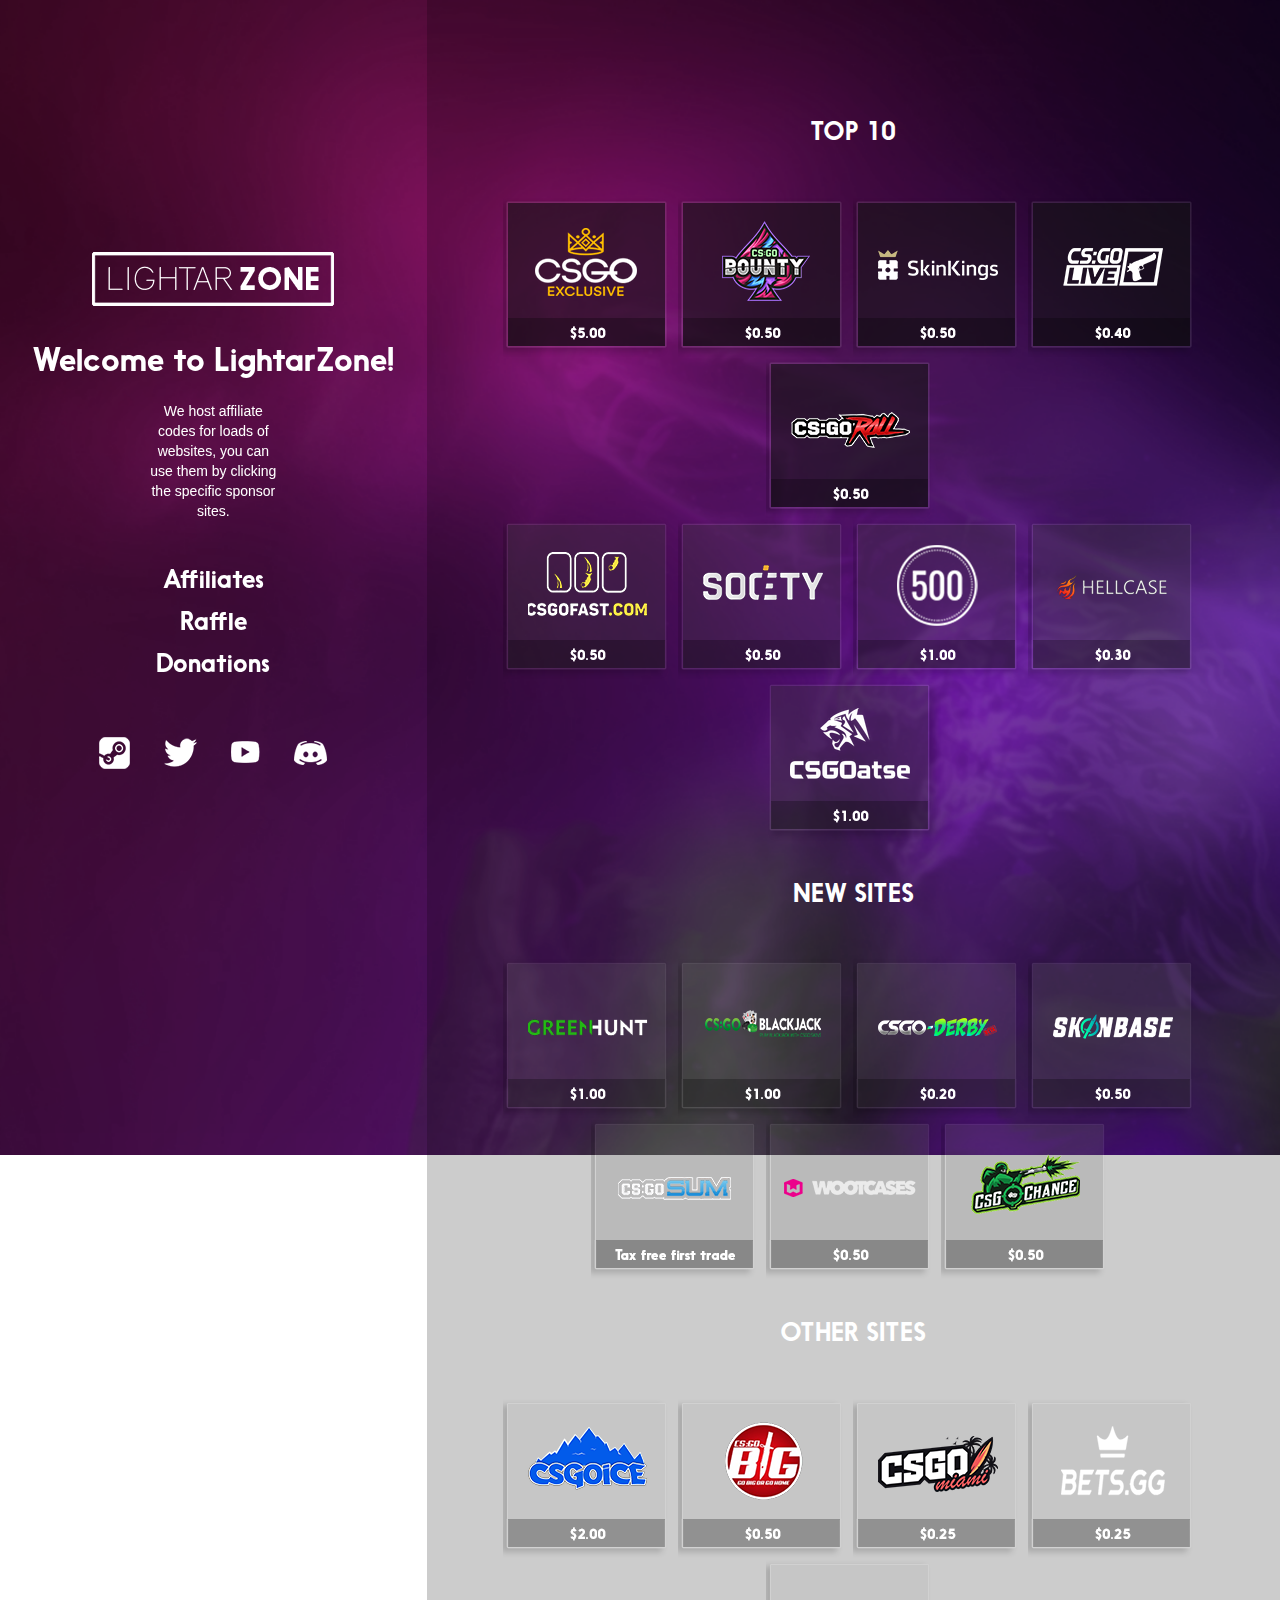
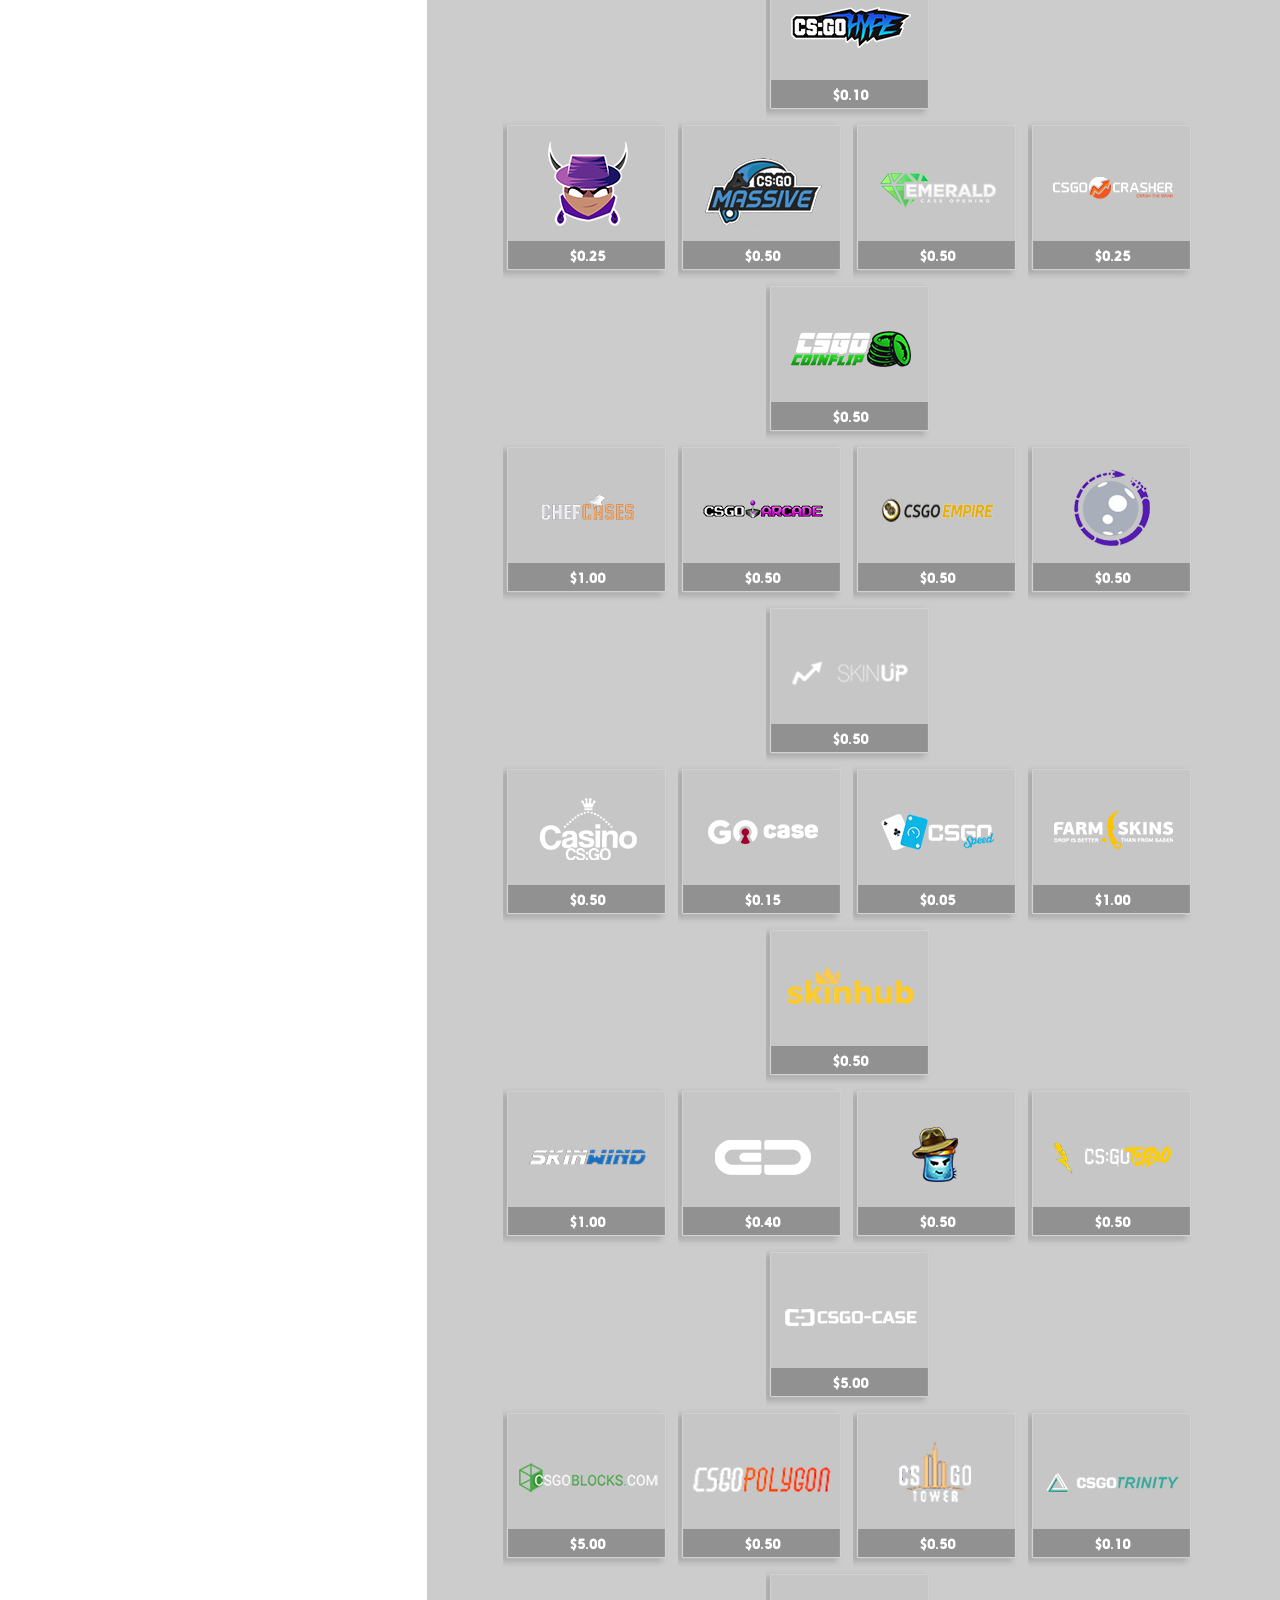
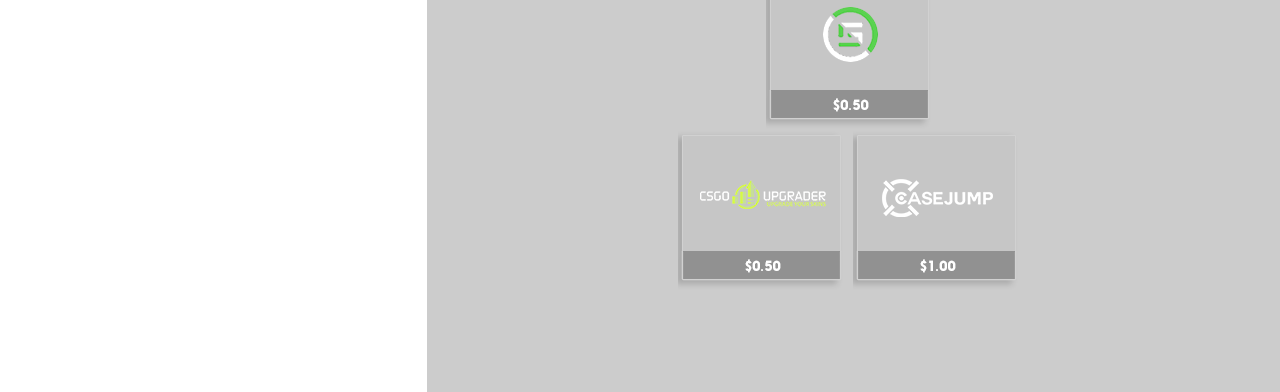
==== index.html @ a2f4c94c "Lightar Site" ====
<!DOCTYPE html>
<html lang="en">

<head>

    <meta charset="utf-8">
    <meta http-equiv="X-UA-Compatible" content="IE=edge">
    <meta name="viewport" content="width=device-width, initial-scale=1">
    <meta name="description" content="">
    <meta name="author" content="">

    <title>LightarZone | CS:GO Affiliate Codes</title>

    <!-- Bootstrap Core CSS -->
    <link href="css/bootstrap.min.css" rel="stylesheet">
    <link rel="icon" href="img/fav.ico" type="image/x-icon"/>

    <!-- Custom CSS -->
    <link href="css/stylish-portfolio.css" rel="stylesheet">
    <link href="css/hover.css" rel="stylesheet" media="all">

    <!-- Custom Fonts -->
    <link href="font-awesome/css/font-awesome.min.css" rel="stylesheet" type="text/css">
    <link href="https://fonts.googleapis.com/css?family=Source+Sans+Pro:300,400,700,300italic,400italic,700italic" rel="stylesheet" type="text/css">

    <!-- HTML5 Shim and Respond.js IE8 support of HTML5 elements and media queries -->
    <!-- WARNING: Respond.js doesn't work if you view the page via file:// -->
    <!--[if lt IE 9]>
        <script src="https://oss.maxcdn.com/libs/html5shiv/3.7.0/html5shiv.js"></script>
        <script src="https://oss.maxcdn.com/libs/respond.js/1.4.2/respond.min.js"></script>
    <![endif]-->

</head>

<body>
    <!-- Header -->
    
<header>
        <div class="fader">
                <div class="col-md-4 ez2">
                    <div class="fixedbody">
                        <img src="img/lzone.png" class="hvr-float-shadow">
                        <br><br>
                        <h1>Welcome to LightarZone!</h1>
                        <p>We host affiliate codes for loads of websites, you can use them by clicking the specific sponsor sites.</p>
                        <br>
                        <ul class="link" href="">
                            <li><a href="index.html" class="hvr-bounce-in">Affiliates</a></li>
                            <li><a href="raffles.html" class="hvr-bounce-in">Raffle</a></li>
                            <li><a href="#" class="hvr-bounce-in">Donations</a></li>
                            
                        </ul>
                        <br><br>
                        <a href="https://steamcommunity.com/groups/Lightar" class="hvr-bounce-in">
                        <img src="img/steam.png">
                        </a>
                        <a href="https://twitter.com/LightarYT" class="hvr-bounce-in">
                        <img src="img/twitter.png">
                        </a>
                        <a href="https://www.youtube.com/lightar" class="hvr-bounce-in">
                        <img src="img/youtube.png">
                        </a>
                        <a href="https://discord.gg/U7PGrKw" class="hvr-bounce-in">
                        <img src="img/discord.png">
                        </a>
                    </div>
                </div>
        </div>
        <div class="fader2">
                <div class="col-md-8 ez">
                    <h1>TOP 10</h1>
                    <br><br>
                    <a href="https://www.csgoexclusive.com/" class="hvr-grow">
                        <img src="img/ten_1.png">
                    </a>
                    <a href="http://csgobounty.com/" class="hvr-grow">
                        <img src="img/ten_2.png">
                    </a>
                    <a href="https://skinkings.com/#/" class="hvr-grow">
                        <img src="img/ten_3.png">
                    </a>
                    <a href="https://www.csgolive.com/home" class="hvr-grow">
                        <img src="img/ten_4.png">
                    </a>
                    <a href="https://www.csgolive.com/home" class="hvr-grow">
                        <img src="img/ten_5.png">
                    </a>
                    <br>
                    <a href="https://csgofast.com/" class="hvr-grow">
                        <img src="img/ten_6.png">
                    </a>
                    <a href="https://society.gg/#/wheel" class="hvr-grow">
                        <img src="img/ten_7.png">
                    </a>
                    <a href="https://csgo500.com/" class="hvr-grow">
                        <img src="img/ten_8.png">
                    </a>
                    <a href="https://hellcase.com/" class="hvr-grow">
                        <img src="img/ten_9.png">
                    </a>
                    <a href="https://csgoatse.com/" class="hvr-grow">
                        <img src="img/ten_10.png">
                    </a>
                    <br><br>
                    <h1>NEW SITES</h1>
                    <br><br>
                    <a href="https://www.greenhunt.gg/" class="hvr-grow">
                        <img src="img/new_1.png">
                    </a>
                    <a href="https://csgoblackjack.com/" class="hvr-grow">
                        <img src="img/new_2.png">
                    </a>
                    <a href="https://csgo-derby.com/" class="hvr-grow">
                        <img src="img/new_3.png">
                    </a>
                    <a href="https://skinbase.gg/#/" class="hvr-grow">
                        <img src="img/new_4.png">
                    </a>
                    <br>
                    <a href="https://www.csgosum.com/" class="hvr-grow">
                        <img src="img/new_5.png">
                    </a>
                    <a href="https://wootcases.com" class="hvr-grow">
                        <img src="img/new_6.png">
                    </a>
                    <a href="https://csgochance.com/" class="hvr-grow">
                        <img src="img/new_7.png">
                    </a>
                    <br><br>
                    <h1>OTHER SITES</h1>
                    <br><br>
                    <a href="https://csgoice.com/" class="hvr-grow">
                        <img src="img/other_1.png">
                    </a>
                    <a href="https://csgobig.com/#/coinflip/listings" class="hvr-grow">
                        <img src="img/other_2.png">
                    </a>
                    <a href="" class="hvr-grow">
                        <img src="img/other_3.png">
                    </a>
                    <a href="" class="hvr-grow">
                        <img src="img/other_4.png">
                    </a>
                    <a href="" class="hvr-grow">
                        <img src="img/other_5.png">
                    </a>
                    <br>
                    <a href="" class="hvr-grow">
                        <img src="img/other_6.png">
                    </a>
                    <a href="" class="hvr-grow">
                        <img src="img/other_7.png">
                    </a>
                    <a href="" class="hvr-grow">
                        <img src="img/other_8.png">
                    </a>
                    <a href="" class="hvr-grow">
                        <img src="img/other_9.png">
                    </a>
                    <a href="" class="hvr-grow">
                        <img src="img/other_10.png">
                    </a>
                    <br>
                    <a href="" class="hvr-grow">
                        <img src="img/other_11.png">
                    </a>
                    <a href="" class="hvr-grow">
                        <img src="img/other_12.png">
                    </a>
                    <a href="" class="hvr-grow">
                        <img src="img/other_13.png">
                    </a>
                    <a href="" class="hvr-grow">
                        <img src="img/other_14.png">
                    </a>
                    <a href="" class="hvr-grow">
                        <img src="img/other_15.png">
                    </a>
                    <br>
                    <a href="" class="hvr-grow">
                        <img src="img/other_16.png">
                    </a>
                    <a href="" class="hvr-grow">
                        <img src="img/other_17.png">
                    </a>
                    <a href="" class="hvr-grow">
                        <img src="img/other_18.png">
                    </a>
                    <a href="" class="hvr-grow">
                        <img src="img/other_19.png">
                    </a>
                    <a href="" class="hvr-grow">
                        <img src="img/other_20.png">
                    </a>
                    <br>
                    <a href="" class="hvr-grow">
                        <img src="img/other_21.png">
                    </a>
                    <a href="" class="hvr-grow">
                        <img src="img/other_22.png">
                    </a>
                    <a href="" class="hvr-grow">
                        <img src="img/other_23.png">
                    </a>
                    <a href="" class="hvr-grow">
                        <img src="img/other_24.png">
                    </a>
                    <a href="" class="hvr-grow">
                        <img src="img/other_25.png">
                    </a>
                    <br>
                    <a href="" class="hvr-grow">
                        <img src="img/other_26.png">
                    </a>
                    <a href="" class="hvr-grow">
                        <img src="img/other_27.png">
                    </a>
                    <a href="" class="hvr-grow">
                        <img src="img/other_28.png">
                    </a>
                    <a href="" class="hvr-grow">
                        <img src="img/other_29.png">
                    </a>
                    <a href="" class="hvr-grow">
                        <img src="img/other_30.png">
                    </a>
                    <br>
                    <a href="" class="hvr-grow">
                        <img src="img/other_31.png">
                    </a>
                    <a href="" class="hvr-grow">
                        <img src="img/other_32.png">
                    </a>
                </div>
        </div>
            
    </header>
    
    <!-- jQuery -->
    <script src="js/jquery.js"></script>

    <!-- Bootstrap Core JavaScript -->
    <script src="js/bootstrap.min.js"></script>

    <!-- Custom Theme JavaScript -->
    <script>
    // Closes the sidebar menu
    $("#menu-close").click(function(e) {
        e.preventDefault();
        $("#sidebar-wrapper").toggleClass("active");
    });
    // Opens the sidebar menu
    $("#menu-toggle").click(function(e) {
        e.preventDefault();
        $("#sidebar-wrapper").toggleClass("active");
    });
    // Scrolls to the selected menu item on the page
    $(function() {
        $('a[href*=#]:not([href=#],[data-toggle],[data-target],[data-slide])').click(function() {
            if (location.pathname.replace(/^\//, '') == this.pathname.replace(/^\//, '') || location.hostname == this.hostname) {
                var target = $(this.hash);
                target = target.length ? target : $('[name=' + this.hash.slice(1) + ']');
                if (target.length) {
                    $('html,body').animate({
                        scrollTop: target.offset().top
                    }, 1000);
                    return false;
                }
            }
        });
    });
    //#to-top button appears after scrolling
    var fixed = false;
    $(document).scroll(function() {
        if ($(this).scrollTop() > 250) {
            if (!fixed) {
                fixed = true;
                // $('#to-top').css({position:'fixed', display:'block'});
                $('#to-top').show("slow", function() {
                    $('#to-top').css({
                        position: 'fixed',
                        display: 'block'
                    });
                });
            }
        } else {
            if (fixed) {
                fixed = false;
                $('#to-top').hide("slow", function() {
                    $('#to-top').css({
                        display: 'none'
                    });
                });
            }
        }
    });
    // Disable Google Maps scrolling
    // See http://stackoverflow.com/a/25904582/1607849
    // Disable scroll zooming and bind back the click event
    var onMapMouseleaveHandler = function(event) {
        var that = $(this);
        that.on('click', onMapClickHandler);
        that.off('mouseleave', onMapMouseleaveHandler);
        that.find('iframe').css("pointer-events", "none");
    }
    var onMapClickHandler = function(event) {
            var that = $(this);
            // Disable the click handler until the user leaves the map area
            that.off('click', onMapClickHandler);
            // Enable scrolling zoom
            that.find('iframe').css("pointer-events", "auto");
            // Handle the mouse leave event
            that.on('mouseleave', onMapMouseleaveHandler);
        }
        // Enable map zooming with mouse scroll when the user clicks the map
    $('.map').on('click', onMapClickHandler);
    </script>

    </body>

</html>
---- css/stylish-portfolio.css ----
@font-face {
    font-family: Nanami;
    src: url("Nanami.otf") format("opentype");
}

/* Global Styles */

html,
body {
    width: 100%;
    height: 100%;
    background-color: #7b111b;
    background: url(../img/bg2.png) no-repeat center center fixed;
    -webkit-background-size: cover;
    -moz-background-size: cover;
    background-size: cover;
    -o-background-size: cover;
}

body {
    
}

.text-vertical-center {
    display: table-cell;
    text-align: center;
    vertical-align: middle;
}

.text-vertical-center h1 {
    margin: 0;
    padding: 0;
    font-size: 4.5em;
    font-weight: 700;
}

/* Custom Button Styles */

.btn-dark {
  font-family: Nanami;
  color: #ffffff;
  font-size: 23px;
  background-color: #0e4470;
  padding: 13px 40px 13px 40px;
  text-decoration: none;
    float: left;
    margin-top: 10px;
    text-decoration: none;
}

.btn-dark:hover,
.btn-dark:focus,
.btn-dark:active {
    color: #fff;
    background-color: rgba(0,0,0,0.2);
    text-decoration: none;
}

.btn-light {
    font-family: Nanami;
  color: #ffffff;
  font-size: 23px;
  background-color: darkslategrey;
  padding: 13px 40px 13px 40px;
  text-decoration: none;
}

.btn-light:hover,
.btn-light:focus,
.btn-light:active {
    color: #333;
    background-color: rgba(255,255,255,0.8);
}

/* Custom Horizontal Rule */

hr.small {
    max-width: 100px;
}

/* Header */

header {
    display: table;
    position: relative;
    width: 100%;
    height: 100%;
    background: url(../img/bg.png) no-repeat center center fixed;
    -webkit-background-size: cover;
    -moz-background-size: cover;
    background-size: cover;
    -o-background-size: cover;
    -webkit-animation: fadein 4s; /* Safari, Chrome and Opera > 12.1 */
       -moz-animation: fadein 4s; /* Firefox < 16 */
        -ms-animation: fadein 4s; /* Internet Explorer */
         -o-animation: fadein 4s; /* Opera < 12.1 */
            animation: fadein 4s;
}

.header {
    display: table;
    position: relative;
    width: 100%;
    height: 100%;
    background: url(../img/bg4.png) no-repeat center center fixed;
    -webkit-background-size: cover;
    -moz-background-size: cover;
    background-size: cover;
    -o-background-size: cover;
    -webkit-animation: fadein 4s; /* Safari, Chrome and Opera > 12.1 */
       -moz-animation: fadein 4s; /* Firefox < 16 */
        -ms-animation: fadein 4s; /* Internet Explorer */
         -o-animation: fadein 4s; /* Opera < 12.1 */
            animation: fadein 4s;
}

/* Ians Additions */

.ez {
    height: 100%;
  padding-top: 100px;
  padding-bottom: 100px;
  display: table;
  margin: 0 auto;
  text-align: center;
  float: right;
  background: rgba(0, 0, 0, 0.2); 
}

.ez p {
    font-family: Nanami;
  color: #ffffff;
  font-size: 42px;
    
}

.rafflebox {
    background: rgba(255, 255, 255, 0.05);
    height: 300px;
    margin: 00px 230px 00px 230px;
    outline-style: solid;
    outline-color: rgba(255, 255, 255, 0.02);
    
}

.rafflebox-left {
    height: 300px;
    width: 50%;
    float: left;
}

.rafflebox-right-top {
    height:150px;
    width: 50%;
    float: right;
}

.rafflebox-right-bottom {
    margin-top: -40px;
    width: 50%;
    height: 150px;
    float: right;
    text-align: center;
}

.rafflebox-right-bottom h1{
    text-align: left;
}

.rafflebox-right-top p{
    padding-top: 60px;
    float: left;
    vertical-align: middle;
    text-align: center;
}

.rafflebox-right-bottom h1{
    
    float: left;
}

.rafflebox-left img {
    padding-top: 28px;
    width: 240px;
    float: right;
    margin-right: 75px;
}

.ez2 {
  padding-top: 28vh;
  display: table;
  margin: 0 auto;
  text-align: center;
  position: fixed;
}

.ez2 h2 {
    font-family: Nanami;
  color: #ffffff;
  font-size: 28px;
}

.ez h1 {
    font-family: 'Nanami', serif;
    color: white;
    font-size: 25px;
}

.ez img {
    
    border-radius:opx;
    -webkit-border-radius:2
}


.fixedbody h1 {
    font-family: 'Nanami', serif;
    font-size: 32px;
    color: white;
}

.fixedbody p {
    color: white;
    padding: 10px 130px 10px 130px;
}

.fixedbody a {
    padding: 0px 15px 0px 15px;
}

.link {
    padding: 0px 12px 0px 12px;
    color: white;
    font-family: 'Nanami', serif;
    font-size: 25px;
    list-style-type: none;
}

.link li {
    padding: 3px;
}

.link a {
    text-decoration: none;
    color: white;
}

.link a:hover {
    text-decoration: none;
    color: mediumpurple;
}

#demo p {
    
}

.fader {
    -webkit-animation: fadein 8s; /* Safari, Chrome and Opera > 12.1 */
       -moz-animation: fadein 8s; /* Firefox < 16 */
        -ms-animation: fadein 8s; /* Internet Explorer */
         -o-animation: fadein 8s;
            animation: fadein 8s;
}

.fader2 {
    -webkit-animation: fadein 4s; /* Safari, Chrome and Opera > 12.1 */
       -moz-animation: fadein 4s; /* Firefox < 16 */
        -ms-animation: fadein 4s; /* Internet Explorer */
         -o-animation: fadein 4s; /* Opera < 12.1 */
            animation: fadein 4s;
}

h4 {
    color: white;
    font-family: 'Nanami', sans-serif;
    opacity: 0.4;
    font-size: 15px;
    text-align: left;
    padding-left: 5px;
    padding-top: 10px;
    margin-right: 40px
}

.entries img {
    width: 7%;
    margin-right: 10px;
    box-shadow: 5px 5px 5px rgba(0, 0, 0, 0.1);
    margin-bottom: 15px;
    outline-style: solid;
    outline-color: rgba(255, 255, 255, 0.02);
}


@keyframes fadein {
    from { opacity: 0; }
    to   { opacity: 1; }
}

@keyframes fadeout {
    from { opacity: 1; }
    to   { opacity: 0; }
}

/* Firefox < 16 */
@-moz-keyframes fadein {
    from { opacity: 0; }
    to   { opacity: 1; }
}

/* Safari, Chrome and Opera > 12.1 */
@-webkit-keyframes fadein {
    from { opacity: 0; }
    to   { opacity: 1; }
}

/* Internet Explorer */
@-ms-keyframes fadein {
    from { opacity: 0; }
    to   { opacity: 1; }
}

/* Opera < 12.1 */
@-o-keyframes fadein {
    from { opacity: 0; }
    to   { opacity: 1; }
}
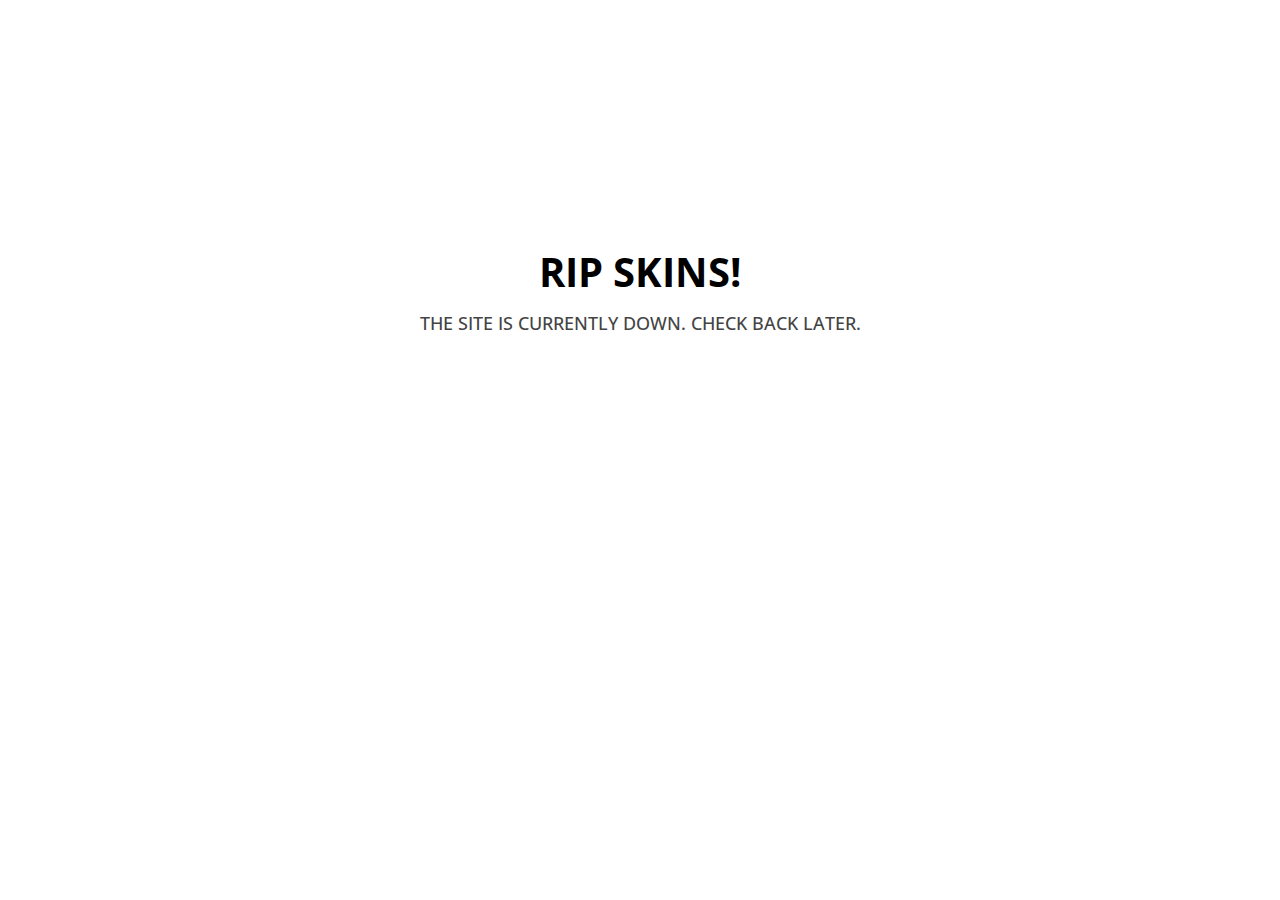
==== commit 061c6d06: "Update index.html" ====
--- a/index.html
+++ b/index.html
@@ -1,321 +1,35 @@
 <!DOCTYPE html>
 <html lang="en">
-
 <head>
-
-    <meta charset="utf-8">
-    <meta http-equiv="X-UA-Compatible" content="IE=edge">
-    <meta name="viewport" content="width=device-width, initial-scale=1">
-    <meta name="description" content="">
-    <meta name="author" content="">
-
-    <title>LightarZone | CS:GO Affiliate Codes</title>
-
-    <!-- Bootstrap Core CSS -->
-    <link href="css/bootstrap.min.css" rel="stylesheet">
-    <link rel="icon" href="img/fav.ico" type="image/x-icon"/>
-
-    <!-- Custom CSS -->
-    <link href="css/stylish-portfolio.css" rel="stylesheet">
-    <link href="css/hover.css" rel="stylesheet" media="all">
-
-    <!-- Custom Fonts -->
-    <link href="font-awesome/css/font-awesome.min.css" rel="stylesheet" type="text/css">
-    <link href="https://fonts.googleapis.com/css?family=Source+Sans+Pro:300,400,700,300italic,400italic,700italic" rel="stylesheet" type="text/css">
-
-    <!-- HTML5 Shim and Respond.js IE8 support of HTML5 elements and media queries -->
-    <!-- WARNING: Respond.js doesn't work if you view the page via file:// -->
-    <!--[if lt IE 9]>
-        <script src="https://oss.maxcdn.com/libs/html5shiv/3.7.0/html5shiv.js"></script>
-        <script src="https://oss.maxcdn.com/libs/respond.js/1.4.2/respond.min.js"></script>
-    <![endif]-->
-
+<meta charset="utf-8">
+<meta name="viewport" content="width=device-width, initial-scale=1">
+<title>Ian Loomis | 2016</title>
+<link rel="stylesheet" type="text/css"  href="css/bootstrap.css">
+<link rel="stylesheet" type="text/css" href="fonts/font-awesome/css/font-awesome.css">
+<link href="css/owl.carousel.css" rel="stylesheet" media="screen">
+<link href="css/owl.theme.css" rel="stylesheet" media="screen">
+<link rel="stylesheet" type="text/css"  href="css/style.css">
+<link rel="stylesheet" type="text/css" href="css/animate.min.css">
+<link href='http://fonts.googleapis.com/css?family=Open+Sans:400,700,800,600,300' rel='stylesheet' type='text/css'>
+<script type="text/javascript" src="js/modernizr.custom.js"></script>
 </head>
-
 <body>
-    <!-- Header -->
-    
-<header>
-        <div class="fader">
-                <div class="col-md-4 ez2">
-                    <div class="fixedbody">
-                        <img src="img/lzone.png" class="hvr-float-shadow">
-                        <br><br>
-                        <h1>Welcome to LightarZone!</h1>
-                        <p>We host affiliate codes for loads of websites, you can use them by clicking the specific sponsor sites.</p>
-                        <br>
-                        <ul class="link" href="">
-                            <li><a href="index.html" class="hvr-bounce-in">Affiliates</a></li>
-                            <li><a href="raffles.html" class="hvr-bounce-in">Raffle</a></li>
-                            <li><a href="#" class="hvr-bounce-in">Donations</a></li>
-                            
-                        </ul>
-                        <br><br>
-                        <a href="https://steamcommunity.com/groups/Lightar" class="hvr-bounce-in">
-                        <img src="img/steam.png">
-                        </a>
-                        <a href="https://twitter.com/LightarYT" class="hvr-bounce-in">
-                        <img src="img/twitter.png">
-                        </a>
-                        <a href="https://www.youtube.com/lightar" class="hvr-bounce-in">
-                        <img src="img/youtube.png">
-                        </a>
-                        <a href="https://discord.gg/U7PGrKw" class="hvr-bounce-in">
-                        <img src="img/discord.png">
-                        </a>
-                    </div>
-                </div>
-        </div>
-        <div class="fader2">
-                <div class="col-md-8 ez">
-                    <h1>TOP 10</h1>
-                    <br><br>
-                    <a href="https://www.csgoexclusive.com/" class="hvr-grow">
-                        <img src="img/ten_1.png">
-                    </a>
-                    <a href="http://csgobounty.com/" class="hvr-grow">
-                        <img src="img/ten_2.png">
-                    </a>
-                    <a href="https://skinkings.com/#/" class="hvr-grow">
-                        <img src="img/ten_3.png">
-                    </a>
-                    <a href="https://www.csgolive.com/home" class="hvr-grow">
-                        <img src="img/ten_4.png">
-                    </a>
-                    <a href="https://www.csgolive.com/home" class="hvr-grow">
-                        <img src="img/ten_5.png">
-                    </a>
-                    <br>
-                    <a href="https://csgofast.com/" class="hvr-grow">
-                        <img src="img/ten_6.png">
-                    </a>
-                    <a href="https://society.gg/#/wheel" class="hvr-grow">
-                        <img src="img/ten_7.png">
-                    </a>
-                    <a href="https://csgo500.com/" class="hvr-grow">
-                        <img src="img/ten_8.png">
-                    </a>
-                    <a href="https://hellcase.com/" class="hvr-grow">
-                        <img src="img/ten_9.png">
-                    </a>
-                    <a href="https://csgoatse.com/" class="hvr-grow">
-                        <img src="img/ten_10.png">
-                    </a>
-                    <br><br>
-                    <h1>NEW SITES</h1>
-                    <br><br>
-                    <a href="https://www.greenhunt.gg/" class="hvr-grow">
-                        <img src="img/new_1.png">
-                    </a>
-                    <a href="https://csgoblackjack.com/" class="hvr-grow">
-                        <img src="img/new_2.png">
-                    </a>
-                    <a href="https://csgo-derby.com/" class="hvr-grow">
-                        <img src="img/new_3.png">
-                    </a>
-                    <a href="https://skinbase.gg/#/" class="hvr-grow">
-                        <img src="img/new_4.png">
-                    </a>
-                    <br>
-                    <a href="https://www.csgosum.com/" class="hvr-grow">
-                        <img src="img/new_5.png">
-                    </a>
-                    <a href="https://wootcases.com" class="hvr-grow">
-                        <img src="img/new_6.png">
-                    </a>
-                    <a href="https://csgochance.com/" class="hvr-grow">
-                        <img src="img/new_7.png">
-                    </a>
-                    <br><br>
-                    <h1>OTHER SITES</h1>
-                    <br><br>
-                    <a href="https://csgoice.com/" class="hvr-grow">
-                        <img src="img/other_1.png">
-                    </a>
-                    <a href="https://csgobig.com/#/coinflip/listings" class="hvr-grow">
-                        <img src="img/other_2.png">
-                    </a>
-                    <a href="" class="hvr-grow">
-                        <img src="img/other_3.png">
-                    </a>
-                    <a href="" class="hvr-grow">
-                        <img src="img/other_4.png">
-                    </a>
-                    <a href="" class="hvr-grow">
-                        <img src="img/other_5.png">
-                    </a>
-                    <br>
-                    <a href="" class="hvr-grow">
-                        <img src="img/other_6.png">
-                    </a>
-                    <a href="" class="hvr-grow">
-                        <img src="img/other_7.png">
-                    </a>
-                    <a href="" class="hvr-grow">
-                        <img src="img/other_8.png">
-                    </a>
-                    <a href="" class="hvr-grow">
-                        <img src="img/other_9.png">
-                    </a>
-                    <a href="" class="hvr-grow">
-                        <img src="img/other_10.png">
-                    </a>
-                    <br>
-                    <a href="" class="hvr-grow">
-                        <img src="img/other_11.png">
-                    </a>
-                    <a href="" class="hvr-grow">
-                        <img src="img/other_12.png">
-                    </a>
-                    <a href="" class="hvr-grow">
-                        <img src="img/other_13.png">
-                    </a>
-                    <a href="" class="hvr-grow">
-                        <img src="img/other_14.png">
-                    </a>
-                    <a href="" class="hvr-grow">
-                        <img src="img/other_15.png">
-                    </a>
-                    <br>
-                    <a href="" class="hvr-grow">
-                        <img src="img/other_16.png">
-                    </a>
-                    <a href="" class="hvr-grow">
-                        <img src="img/other_17.png">
-                    </a>
-                    <a href="" class="hvr-grow">
-                        <img src="img/other_18.png">
-                    </a>
-                    <a href="" class="hvr-grow">
-                        <img src="img/other_19.png">
-                    </a>
-                    <a href="" class="hvr-grow">
-                        <img src="img/other_20.png">
-                    </a>
-                    <br>
-                    <a href="" class="hvr-grow">
-                        <img src="img/other_21.png">
-                    </a>
-                    <a href="" class="hvr-grow">
-                        <img src="img/other_22.png">
-                    </a>
-                    <a href="" class="hvr-grow">
-                        <img src="img/other_23.png">
-                    </a>
-                    <a href="" class="hvr-grow">
-                        <img src="img/other_24.png">
-                    </a>
-                    <a href="" class="hvr-grow">
-                        <img src="img/other_25.png">
-                    </a>
-                    <br>
-                    <a href="" class="hvr-grow">
-                        <img src="img/other_26.png">
-                    </a>
-                    <a href="" class="hvr-grow">
-                        <img src="img/other_27.png">
-                    </a>
-                    <a href="" class="hvr-grow">
-                        <img src="img/other_28.png">
-                    </a>
-                    <a href="" class="hvr-grow">
-                        <img src="img/other_29.png">
-                    </a>
-                    <a href="" class="hvr-grow">
-                        <img src="img/other_30.png">
-                    </a>
-                    <br>
-                    <a href="" class="hvr-grow">
-                        <img src="img/other_31.png">
-                    </a>
-                    <a href="" class="hvr-grow">
-                        <img src="img/other_32.png">
-                    </a>
-                </div>
-        </div>
-            
-    </header>
-    
-    <!-- jQuery -->
-    <script src="js/jquery.js"></script>
-
-    <!-- Bootstrap Core JavaScript -->
-    <script src="js/bootstrap.min.js"></script>
-
-    <!-- Custom Theme JavaScript -->
-    <script>
-    // Closes the sidebar menu
-    $("#menu-close").click(function(e) {
-        e.preventDefault();
-        $("#sidebar-wrapper").toggleClass("active");
-    });
-    // Opens the sidebar menu
-    $("#menu-toggle").click(function(e) {
-        e.preventDefault();
-        $("#sidebar-wrapper").toggleClass("active");
-    });
-    // Scrolls to the selected menu item on the page
-    $(function() {
-        $('a[href*=#]:not([href=#],[data-toggle],[data-target],[data-slide])').click(function() {
-            if (location.pathname.replace(/^\//, '') == this.pathname.replace(/^\//, '') || location.hostname == this.hostname) {
-                var target = $(this.hash);
-                target = target.length ? target : $('[name=' + this.hash.slice(1) + ']');
-                if (target.length) {
-                    $('html,body').animate({
-                        scrollTop: target.offset().top
-                    }, 1000);
-                    return false;
-                }
-            }
-        });
-    });
-    //#to-top button appears after scrolling
-    var fixed = false;
-    $(document).scroll(function() {
-        if ($(this).scrollTop() > 250) {
-            if (!fixed) {
-                fixed = true;
-                // $('#to-top').css({position:'fixed', display:'block'});
-                $('#to-top').show("slow", function() {
-                    $('#to-top').css({
-                        position: 'fixed',
-                        display: 'block'
-                    });
-                });
-            }
-        } else {
-            if (fixed) {
-                fixed = false;
-                $('#to-top').hide("slow", function() {
-                    $('#to-top').css({
-                        display: 'none'
-                    });
-                });
-            }
-        }
-    });
-    // Disable Google Maps scrolling
-    // See http://stackoverflow.com/a/25904582/1607849
-    // Disable scroll zooming and bind back the click event
-    var onMapMouseleaveHandler = function(event) {
-        var that = $(this);
-        that.on('click', onMapClickHandler);
-        that.off('mouseleave', onMapMouseleaveHandler);
-        that.find('iframe').css("pointer-events", "none");
-    }
-    var onMapClickHandler = function(event) {
-            var that = $(this);
-            // Disable the click handler until the user leaves the map area
-            that.off('click', onMapClickHandler);
-            // Enable scrolling zoom
-            that.find('iframe').css("pointer-events", "auto");
-            // Handle the mouse leave event
-            that.on('mouseleave', onMapMouseleaveHandler);
-        }
-        // Enable map zooming with mouse scroll when the user clicks the map
-    $('.map').on('click', onMapClickHandler);
-    </script>
-
-    </body>
-
+<div class="text-center" class="nonexistent" name="home">
+  <div class="intro-text2">
+    <h1 class="wow zoomIn"><b>RIP SKINS!</b></h1>
+    <h3 class="wow zoomIn">The site is currently down. CHECK BACK LATER.</h3>
+</div>
+<script src="https://ajax.googleapis.com/ajax/libs/jquery/1.11.1/jquery.min.js"></script>
+<script type="text/javascript" src="js/jquery.1.11.1.js"></script>
+<script type="text/javascript" src="js/bootstrap.js"></script>
+<script type="text/javascript" src="js/SmoothScroll.js"></script>
+<script type="text/javascript" src="js/wow.min.js"></script>
+<script type="text/javascript" src="js/jquery.counterup.js"></script>
+<script type="text/javascript" src="js/waypoints.js"></script>
+<script type="text/javascript" src="js/jquery.isotope.js"></script>
+<script type="text/javascript" src="js/jqBootstrapValidation.js"></script>
+<script type="text/javascript" src="js/contact_me.js"></script>
+<script type="text/javascript" src="js/owl.carousel.js"></script>
+<script type="text/javascript" src="js/main.js"></script>
+</body>
 </html>
--- a/css/style.css
+++ b/css/style.css
@@ -0,0 +1,542 @@
+body, html {
+	font-family: 'Open Sans', sans-serif;
+	text-rendering: optimizeLegibility !important;
+	-webkit-font-smoothing: antialiased !important;
+	color: #777;
+	background-color: #FFFFFF;
+}
+h1 {
+}
+h1 strong {
+	font-weight: 900;
+}
+h2 {
+	line-height: 20px;
+	margin: 0;
+}
+h3 {
+	font-size: 18px;
+	font-weight: 500;
+	color: #444;
+	text-transform: uppercase;
+}
+h4 {
+	font-size: 20px;
+	text-transform: uppercase;
+	font-weight: 600;
+	color: #444;
+}
+h5 {
+	text-transform: uppercase;
+	font-weight: 700;
+	line-height: 20px;
+}
+p {
+	color: #555;
+	font-size: 13px;
+}
+a {
+	color: #777;
+}
+a:hover, a:focus {
+	text-decoration: none;
+	color: #f38181;
+}
+.clearfix:after {
+	visibility: hidden;
+	display: block;
+	font-size: 0;
+	content: " ";
+	clear: both;
+	height: 0;
+}
+.clearfix {
+	display: inline-block;
+}
+* html .clearfix {
+	height: 1%;
+}
+.clearfix {
+	display: block;
+}
+ul, ol {
+	padding: 0;
+	webkit-padding: 0;
+	moz-padding: 0;
+	list-style: none;
+}
+.img-centered {
+	margin: 0 auto;
+}
+/* Navigation */
+#menu {
+	padding: 20px;
+	transition: all 0.8s;
+}
+#menu.navbar-default {
+	background-color: rgba(248, 248, 248, 0);
+	border-color: rgba(231, 231, 231, 0);
+}
+#menu a.navbar-brand {
+    width: 120px;
+    height: 55px;
+	text-transform: uppercase;
+	font-size: 22px;
+	color: #fff;
+	font-weight: 600;
+	background-image: url(../img/logo-icon.png);
+	background-position: left center;
+	background-repeat: no-repeat;
+	padding-left: 34px;
+}
+#menu a.navbar-brand i.fa {
+	color: #f38181;
+}
+#menu.navbar-default .navbar-nav > li > a {
+	text-transform: uppercase;
+	color: #ffffff;
+	font-size: 12px;
+	letter-spacing: 1px;
+	font-weight: 500;
+}
+#menu.navbar-default .navbar-nav > li > a:hover {
+	color: #f38181;
+}
+.on {
+	background-color: #444 !important;
+	padding: 0 !important;
+}
+.navbar-default .navbar-nav > .active > a, .navbar-default .navbar-nav > .active > a:hover, .navbar-default .navbar-nav > .active > a:focus {
+	color: #fff !important;
+	background-color: transparent;
+}
+.navbar-toggle {
+	border-radius: 0;
+}
+.navbar-default .navbar-toggle:hover, .navbar-default .navbar-toggle:focus {
+	background-color: #f38181;
+	border-color: #f38181;
+}
+.navbar-default .navbar-toggle:hover>.icon-bar {
+	background-color: #FFF;
+}
+/* Home Style */
+header {
+	background: url(../img/header-bg.jpg) no-repeat bottom center;
+	background-size: cover;
+	color: #cfcfcf;
+	position: relative;
+	height: 100%;
+}
+
+.nonexistent {
+	background-size: cover;
+	color: black;
+	position: relative;
+	height: 100%;
+}
+
+header p {
+	color: #ffffff;
+	font-size: 18px;
+	text-transform: uppercase;
+	margin-bottom: 60px;
+	letter-spacing: 2px;
+}
+.intro-text {
+	position: relative;
+	padding-top: 300px;
+	padding-right: 0;
+	padding-left: 0;
+	padding-bottom: 220px;
+}
+.intro-text H1 {
+	font-size: 70px;
+	text-transform: uppercase;
+	color: #FFFFFF;
+	font-weight: 500;
+}
+
+.intro-text2 H1 {
+    margin-top: 250px;
+	font-size: 40px;
+	text-transform: uppercase;
+	color: black;
+	font-weight: 500;
+}
+
+.intro-text2 p {
+    width: 50%;
+    margin: 0 auto; 
+    text-align: center;
+	font-size: 16px;
+	text-transform: uppercase;
+	color: gray;
+	font-weight: 500;
+}
+
+.intro-text .brand {
+	font-weight: 700;
+}
+.btn-default {
+	color: #fff;
+	background-color: transparent;
+	border: 2px solid #fff;
+	margin: 0 8px;
+	font-size: 16px;
+	text-transform: uppercase;
+	letter-spacing: 1px;
+	border-radius: 0;
+}
+.btn-default:hover, .btn-default:focus, .btn-default.focus, .btn-default:active, .btn-default.active {
+	background-color: rgba(245,152,152,0.8);
+	border: 2px solid rgba(245,152,152,0.2);
+	color: #fff;
+}
+/* About Section */
+#about-section {
+	padding: 80px 0;
+	background: #fff;
+}
+#about-section .color {
+	color: #f38181;
+}
+#about-section p {
+    font-size: 1.1em;
+	margin-top: 20px;
+	margin-bottom: 30px;
+	padding-left: 20px;
+}
+
+/* Gallery Section 
+==============================*/
+#works-section {
+	padding: 100px 0 0 0;
+}
+.categories {
+	padding-bottom: 30px;
+	text-align: center;
+}
+ul.cat li {
+	display: inline-block;
+}
+ol.type li {
+	display: inline-block;
+	margin-left: 20px;
+}
+ol.type li a {
+	color: #777;
+	padding: 4px 8px;
+	text-transform: uppercase;
+}
+ol.type li a.active {
+	color: #ffffff;
+	background: #f59898;
+}
+ol.type li a:hover {
+	color: #ffffff;
+	background: #f59898;
+}
+.isotope-item {
+	z-index: 2
+}
+.isotope-hidden.isotope-item {
+	z-index: 1
+}
+.isotope, .isotope .isotope-item {
+	/* change duration value to whatever you like */
+	-webkit-transition-duration: 0.8s;
+	-moz-transition-duration: 0.8s;
+	transition-duration: 0.8s;
+}
+.isotope-item {
+	margin-right: -1px;
+	-webkit-backface-visibility: hidden;
+	backface-visibility: hidden;
+}
+.isotope {
+	-webkit-backface-visibility: hidden;
+	backface-visibility: hidden;
+	-webkit-transition-property: height, width;
+	-moz-transition-property: height, width;
+	transition-property: height, width;
+}
+.isotope .isotope-item {
+	-webkit-backface-visibility: hidden;
+	backface-visibility: hidden;
+	-webkit-transition-property: -webkit-transform, opacity;
+	-moz-transition-property: -moz-transform, opacity;
+	transition-property: transform, opacity;
+}
+.portfolio-item {
+	margin-bottom: 30px;
+}
+.portfolio-item .hover-bg {
+	max-height: 300px;
+	overflow: hidden;
+	position: relative;
+}
+.hover-bg .hover-text {
+	position: absolute;
+	text-align: center;
+	margin: 0 auto;
+	color: #ffffff;
+	background: rgba(245, 152, 152, 0.9);
+	padding: 25% 0;
+	height: 100%;
+	width: 100%;
+	opacity: 0;
+	transition: all 0.5s;
+}
+.hover-bg .hover-text p {
+	color: #fff;
+	font-size: 16px;
+	font-weight: 300;
+}
+.hover-bg .hover-text>h4 {
+	opacity: 0;
+	-webkit-transform: translateY(100%);
+	transform: translateY(100%);
+	transition: all 0.3s;
+	color: #fff;
+	font-size: 24px;
+	font-weight: 500;
+}
+.hover-bg:hover .hover-text>h4 {
+	opacity: 1;
+	-webkit-backface-visibility: hidden;
+	-webkit-transform: translateY(0);
+	transform: translateY(0);
+}
+.hover-bg:hover .hover-text {
+	opacity: 1;
+}
+#works-section i.fa {
+	height: 30px;
+	width: 30px;
+	border: 1px solid rgba(25,181,254,0.3);
+	font-size: 20px;
+	padding: 5px;
+	border-radius: 50%;
+	color: #19B5FE;
+}
+.portfolio-modal .modal-content {
+	padding: 100px 0;
+	min-height: 100%;
+	border: 0;
+	border-radius: 0;
+	font-size: 15px;
+	font-weight: 300;
+	text-align: center;
+	background-clip: border-box;
+	-webkit-box-shadow: none;
+	box-shadow: none;
+	/* Permalink - use to edit and share this gradient: http://colorzilla.com/gradient-editor/#ffffff+50,f6f6f6+100 */
+	background: #ffffff; /* Old browsers */
+	background: -moz-linear-gradient(top, #ffffff 50%, #f6f6f6 100%); /* FF3.6-15 */
+	background: -webkit-linear-gradient(top, #ffffff 50%, #f6f6f6 100%); /* Chrome10-25,Safari5.1-6 */
+	background: linear-gradient(to bottom, #ffffff 50%, #f6f6f6 100%); /* W3C, IE10+, FF16+, Chrome26+, Opera12+, Safari7+ */
+filter: progid:DXImageTransform.Microsoft.gradient( startColorstr='#ffffff', endColorstr='#f6f6f6', GradientType=0 ); /* IE6-9 */
+}
+.portfolio-modal .modal-content h2 {
+	margin-bottom: 15px;
+	font-size: 36px;
+	font-weight: 600;
+}
+.portfolio-modal .modal-content p {
+	margin-bottom: 30px;
+	font-size: 15px;
+}
+.portfolio-modal .modal-content p.item-intro {
+	margin: 20px 0 30px;
+	font-style: italic;
+	font-size: 16px;
+}
+.portfolio-modal .modal-content ul.list-inline {
+	margin-top: 0;
+	margin-bottom: 30px;
+}
+.portfolio-modal .modal-content ul.list-inline span {
+	font-weight: 600;
+}
+.portfolio-modal .modal-content img {
+	margin-bottom: 30px;
+}
+.portfolio-modal .close-modal {
+	position: absolute;
+	top: 25px;
+	right: 25px;
+	width: 75px;
+	height: 75px;
+	background-color: transparent;
+	cursor: pointer;
+}
+.portfolio-modal .close-modal:hover {
+	opacity: .3;
+}
+.portfolio-modal .close-modal .lr {
+	z-index: 1051;
+	width: 1px;
+	height: 75px;
+	margin-left: 35px;
+	background-color: #222;
+	-webkit-transform: rotate(45deg);
+	-ms-transform: rotate(45deg);
+	transform: rotate(45deg);
+}
+.portfolio-modal .close-modal .lr .rl {
+	z-index: 1052;
+	width: 1px;
+	height: 75px;
+	background-color: #222;
+	-webkit-transform: rotate(90deg);
+	-ms-transform: rotate(90deg);
+	transform: rotate(90deg);
+}
+.portfolio-modal .btn-primary {
+	color: #777;
+	background-color: transparent;
+	border: 2px solid #ddd;
+	border-radius: 0;
+}
+.portfolio-modal .btn-primary:hover, .portfolio-modal .btn-primary:focus, .portfolio-modal .btn-primary.focus, .portfolio-modal .btn-primary:active, .portfolio-modal .btn-primary.active {
+	color: #fff;
+	background-color: #f59898;
+	border: 2px solid #f59898;
+}
+
+/* Contact Section */
+#contact-section {
+	padding: 100px 0 80px 0;
+	/* Permalink - use to edit and share this gradient: http://colorzilla.com/gradient-editor/#ffffff+50,f6f6f6+100 */
+	background: #ffffff; /* Old browsers */
+	background: -moz-linear-gradient(top, #ffffff 50%, #f6f6f6 100%); /* FF3.6-15 */
+	background: -webkit-linear-gradient(top, #ffffff 50%, #f6f6f6 100%); /* Chrome10-25,Safari5.1-6 */
+	background: linear-gradient(to bottom, #ffffff 50%, #f6f6f6 100%); /* W3C, IE10+, FF16+, Chrome26+, Opera12+, Safari7+ */
+filter: progid:DXImageTransform.Microsoft.gradient( startColorstr='#ffffff', endColorstr='#f6f6f6', GradientType=0 ); /* IE6-9 */
+}
+#contact-section h3 {
+	font-size: 20px;
+	font-weight: 400;
+	text-transform: uppercase;
+}
+#contact-section form {
+	padding: 30px 0;
+}
+#contact-section i.fa {
+	color: #ccc;
+	margin-right: 20px;
+}
+label {
+	font-size: 12px;
+	font-weight: 400;
+	font-family: 'Open Sans', sans-serif;
+	float: left;
+}
+#contact-section .form-control {
+	display: block;
+	width: 100%;
+	padding: 6px 12px;
+	font-size: 14px;
+	line-height: 1.42857143;
+	color: #555;
+	background-color: #fff;
+	background-image: none;
+	border: 2px solid #ddd;
+	border-radius: 2px;
+	-webkit-box-shadow: none;
+	box-shadow: none;
+	-webkit-transition: none;
+	-o-transition: none;
+	transition: none;
+}
+#contact-section .form-control:focus {
+	border-color: inherit;
+	outline: 0;
+	-webkit-box-shadow: transparent;
+	box-shadow: transparent;
+}
+#contact-section .btn {
+	background: #fbfbfb;
+	border: 2px solid #ccc;
+	padding: 10px 20px;
+	margin-top: 20px;
+	margin-left: 0;
+	color: #aaa;
+	font-size: 15px;
+}
+#contact-section .btn:hover, #contact-section .btn:focus {
+	background: #f59898;
+	border: 2px solid #f59898;
+	color: #fff;
+}
+#contact-section .text-danger {
+	color: #cc3300;
+	text-align: left;
+}
+.btn:active, .btn.active {
+	background-image: none;
+	outline: 0;
+	-webkit-box-shadow: none;
+	box-shadow: none;
+}
+a:focus, .btn:focus, .btn:active:focus, .btn.active:focus, .btn.focus, .btn:active.focus, .btn.active.focus {
+	outline: none;
+	outline-offset: none;
+}
+/* Social Section */
+#social-section {
+	padding: 35px 0 25px 0;
+	background-color: #e6e6e6;
+	text-align: center;
+}
+#social-section .social ul li {
+	display: inline-block;
+	margin: 0 30px;
+}
+#social-section .social i.fa {
+	color: #f59898;
+	font-size: 26px;
+	padding: 8px 0;
+	width: 40px;
+	height: 40px;
+	transition: all 0.5s;
+}
+#social-section .social i.fa:hover {
+	color: #fff;
+	background: #f59898;
+}
+/* Footer */
+#footer {
+	background: #f6f6f6;
+	padding: 15px 0 10px 0;
+}
+#footer p {
+	font-size: 13px;
+	margin-top: 10px;
+	color: #888;
+}
+
+@media (max-width: 768px) {
+.content {
+	padding: 40% 0 0;
+}
+#menu.navbar-default {
+	background-color: rgba(0, 0, 0, 0.3);
+}
+}
+
+@media (max-width: 603px) {
+label {
+	float: none !important
+}
+.hover-bg .hover-text {
+	padding: 12% 0;
+}
+}
+
+@media (max-width: 360px) {
+.hover-bg .hover-text {
+	padding: 22% 10%;
+}
+}
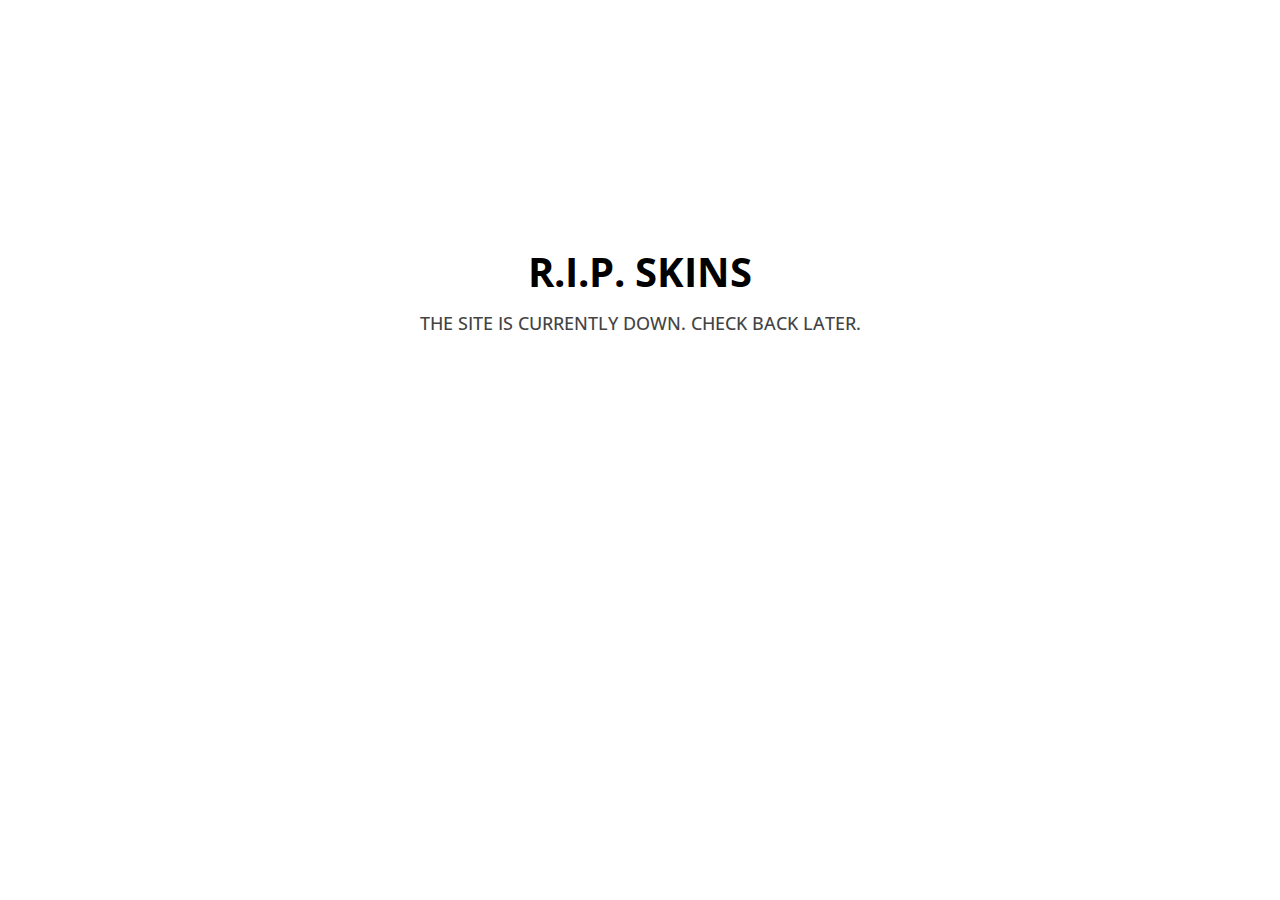
==== commit 9fc0a090: "Update index.html" ====
--- a/index.html
+++ b/index.html
@@ -3,7 +3,7 @@
 <head>
 <meta charset="utf-8">
 <meta name="viewport" content="width=device-width, initial-scale=1">
-<title>Ian Loomis | 2016</title>
+<title>How could this happen....</title>
 <link rel="stylesheet" type="text/css"  href="css/bootstrap.css">
 <link rel="stylesheet" type="text/css" href="fonts/font-awesome/css/font-awesome.css">
 <link href="css/owl.carousel.css" rel="stylesheet" media="screen">
@@ -16,7 +16,7 @@
 <body>
 <div class="text-center" class="nonexistent" name="home">
   <div class="intro-text2">
-    <h1 class="wow zoomIn"><b>RIP SKINS!</b></h1>
+    <h1 class="wow zoomIn"><b>R.I.P. SKINS</b></h1>
     <h3 class="wow zoomIn">The site is currently down. CHECK BACK LATER.</h3>
 </div>
 <script src="https://ajax.googleapis.com/ajax/libs/jquery/1.11.1/jquery.min.js"></script>
